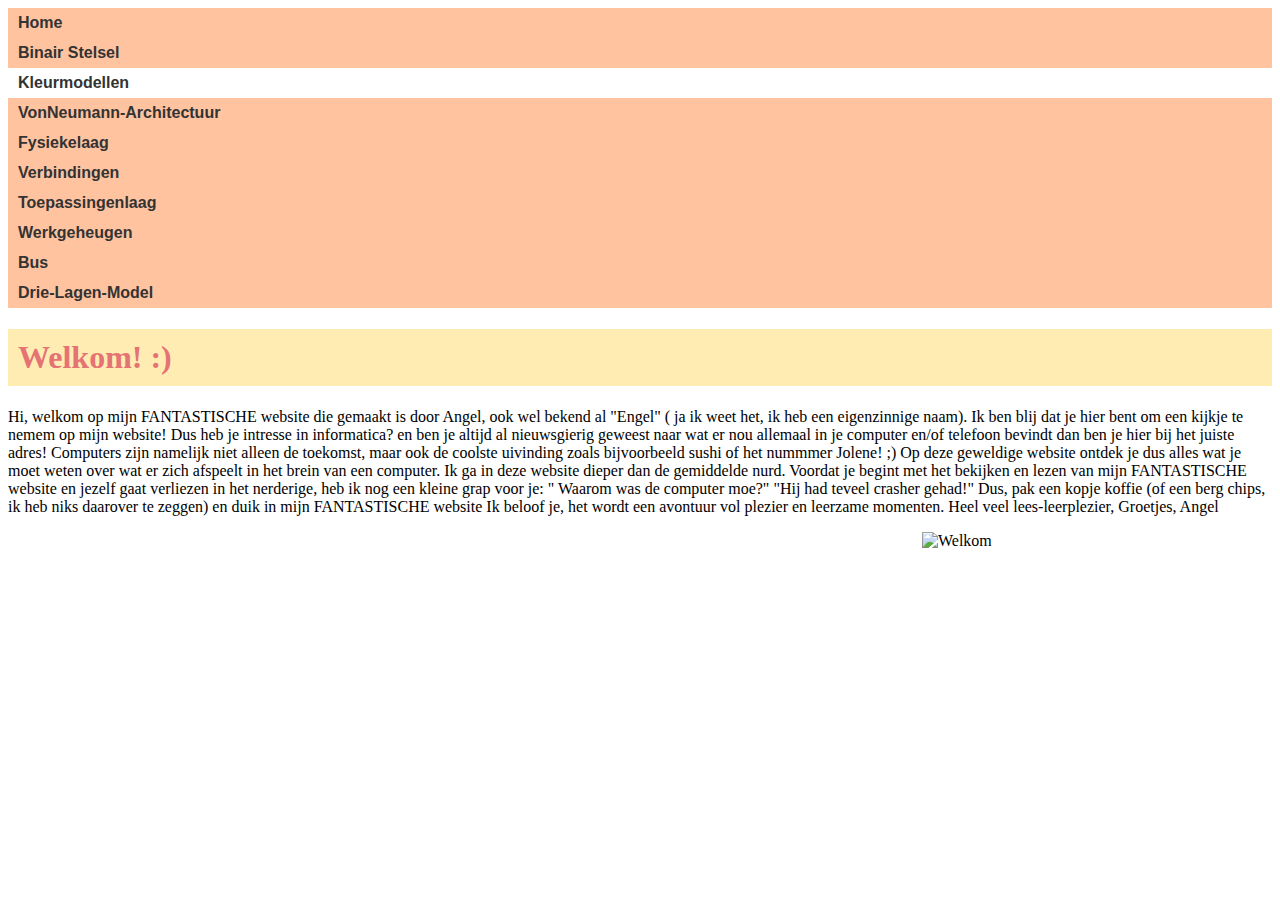
==== index.html @ fce58bf2 "vvv" ====
<!DOCTYPE html>
<html lang="en">
<head>
    <meta charset="UTF-8">
    <meta http-equiv="X-UA-Compatible" content="IE=edge">
    <meta name="viewport" content="width=device-width, initial-scale=1.0">
    <title>INFORMATICA</title>
    <link rel="stylesheet" href="style.css">
</head>
<body>
    <header>
        <nav>
            <ul class="top-level-menu">
                <li><a href="index.html">Home</a></li>
                <li><a href="binairstelsel.html">Binair Stelsel</a></li
                <li><a href="kleurmodellen.html">Kleurmodellen</a></li>
                <li><a href="john.html">VonNeumann-Architectuur</a></li>
                <li><a href="fysiekelaag.html">Fysiekelaag</a></li>
                <li><a href="verbindingen.html">Verbindingen</a></li>
                <li><a href="toepassingenlaag.html">Toepassingenlaag</a></li>
                <li><a href="werkgeheugen.html">Werkgeheugen</a></li>
                <li><a href="bus">Bus</a></li>
      

                <li>
                    <a href="drielagenmodel.html">Drie-Lagen-Model</a>
                    <ul class="second-level-menu">
                        <li><a href="fysiekelaag.html">Fysieke-Laag</a></li>
                        <li><a href="logischelaag.html">Logische-Laag</a></li>
                        <li><a href="toepassingslaag.html">Toepassingen-Laag</a></li>
                    </ul>
                </body> 
        <h1 class="kopje">Welkom! :) </h1>

  <p>Hi, welkom op mijn FANTASTISCHE website die gemaakt is door Angel, ook wel bekend al "Engel" ( ja ik weet het, ik heb een eigenzinnige naam).
Ik ben blij dat je hier bent om een kijkje te nemem op mijn website!

Dus heb je intresse in informatica? en ben je altijd al nieuwsgierig geweest naar wat er nou allemaal in je computer
en/of telefoon bevindt dan ben je hier bij het juiste adres!
Computers zijn namelijk niet alleen de toekomst, maar ook de coolste uivinding zoals bijvoorbeeld sushi of het nummmer
Jolene! ;)

Op deze geweldige website ontdek je dus alles wat je moet weten over wat er zich afspeelt in het brein van een computer.

Ik ga in deze website dieper dan de gemiddelde nurd.

Voordat je begint met het bekijken en lezen van mijn FANTASTISCHE website en jezelf gaat verliezen in het nerderige, heb
ik nog een kleine grap voor je:

" Waarom was de computer moe?" "Hij had teveel crasher gehad!"

Dus, pak een kopje koffie (of een berg chips, ik heb niks daarover te zeggen) en duik in mijn FANTASTISCHE website

Ik beloof je, het wordt een avontuur vol plezier en leerzame momenten.

Heel veel lees-leerplezier, Groetjes, Angel  </p>
        <img id="img" src="welcome2.gif" alt="Welkom">

      </body>
      </html>
---- style.css ----
/* Third Level Menu */
.third-level-menu {
  position: absolute;
  top: 0;
  right: -150px;
  width: 150px;
  list-style: none;
  padding: 0;
  margin: 0;
  display: none;
}

.third-level-menu > li {
  height: 30px;
  background: #FFD6D6; /* Pastel Pink */
}

.third-level-menu > li:hover {
  background: #FFB3B3; /* Lighter Pink on Hover */
}

/* Second Level Menu */
.second-level-menu {
  position: absolute;
  top: 30px;
  left: 0;
  width: 150px;
  list-style: none;
  padding: 0;
  margin: 0;
  display: none;
}

.second-level-menu > li {
  position: relative;
  height: 30px;
  background: #FFB3E6; /* Pastel Purple */
}

.second-level-menu > li:hover {
  background: #FF99D9; /* Lighter Purple on Hover */
}

/* Top Level Menu */
.top-level-menu {
  list-style: none;
  padding: 0;
  margin: 0;
}

.top-level-menu > li {
  position: relative;
  float: left;
  height: 30px;
  width: 100%;
  background: #FFC3A0; /* Pastel Orange */
}

.top-level-menu > li:hover {
  background: #FFA080; /* Lighter Orange on Hover */
}

/* Menu Link Styles */
.top-level-menu a {
  font: bold 16px 'Arial', sans-serif; /* Larger and sans-serif font */
  color: #333333; /* Darker text color */
  text-decoration: none;
  padding: 0 0 0 10px;
  display: block;
  line-height: 30px;
}

.top-level-menu a:hover {
  color: #FF6B6B; /* Pink on Hover */
}

/* Image Styles */
img {
  width: 350px;
  height: 200px;
  float: right;
  margin-left: 20px;
}

/* Header Styles */
.kopje {
  font-family: 'Pacifico', cursive; /* A cute, handwritten font */
  background-color: #FFECB3; /* Pastel Yellow */
  color: #E57373; /* Lighter Red Text */
  padding: 10px;
}
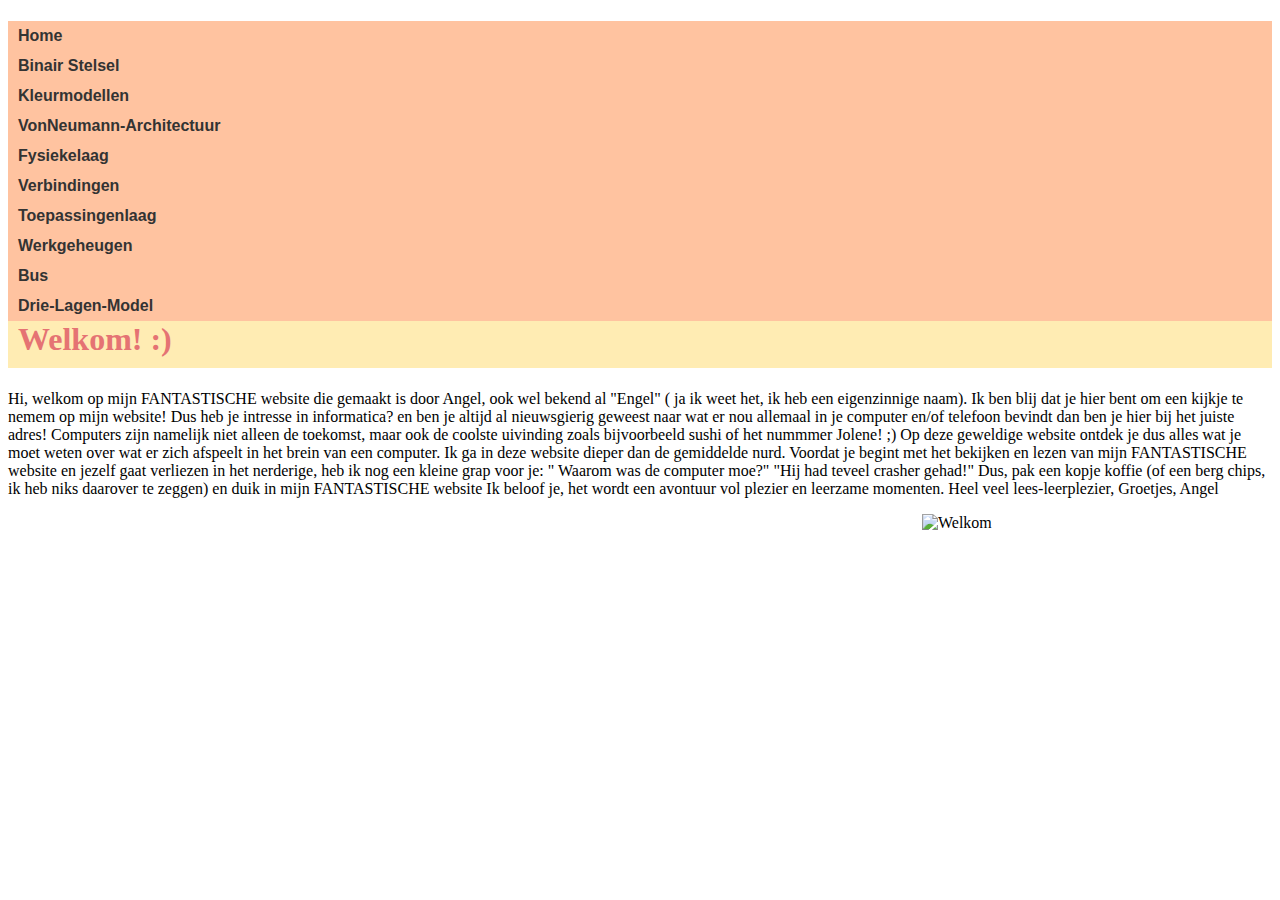
==== commit 27b41bcb: "ggg" ====
--- a/index.html
+++ b/index.html
@@ -12,14 +12,14 @@
         <nav>
             <ul class="top-level-menu">
                 <li><a href="index.html">Home</a></li>
-                <li><a href="binairstelsel.html">Binair Stelsel</a></li
+                <li><a href="binairstelsel.html">Binair Stelsel</a></li>
                 <li><a href="kleurmodellen.html">Kleurmodellen</a></li>
                 <li><a href="john.html">VonNeumann-Architectuur</a></li>
                 <li><a href="fysiekelaag.html">Fysiekelaag</a></li>
                 <li><a href="verbindingen.html">Verbindingen</a></li>
                 <li><a href="toepassingenlaag.html">Toepassingenlaag</a></li>
                 <li><a href="werkgeheugen.html">Werkgeheugen</a></li>
-                <li><a href="bus">Bus</a></li>
+                <li><a href="bus.html">Bus</a></li>
       
 
                 <li>
@@ -29,7 +29,11 @@
                         <li><a href="logischelaag.html">Logische-Laag</a></li>
                         <li><a href="toepassingslaag.html">Toepassingen-Laag</a></li>
                     </ul>
-                </body> 
+                    </li>
+                    </ul>
+                </header>
+            </nav>
+              
         <h1 class="kopje">Welkom! :) </h1>
 
   <p>Hi, welkom op mijn FANTASTISCHE website die gemaakt is door Angel, ook wel bekend al "Engel" ( ja ik weet het, ik heb een eigenzinnige naam).
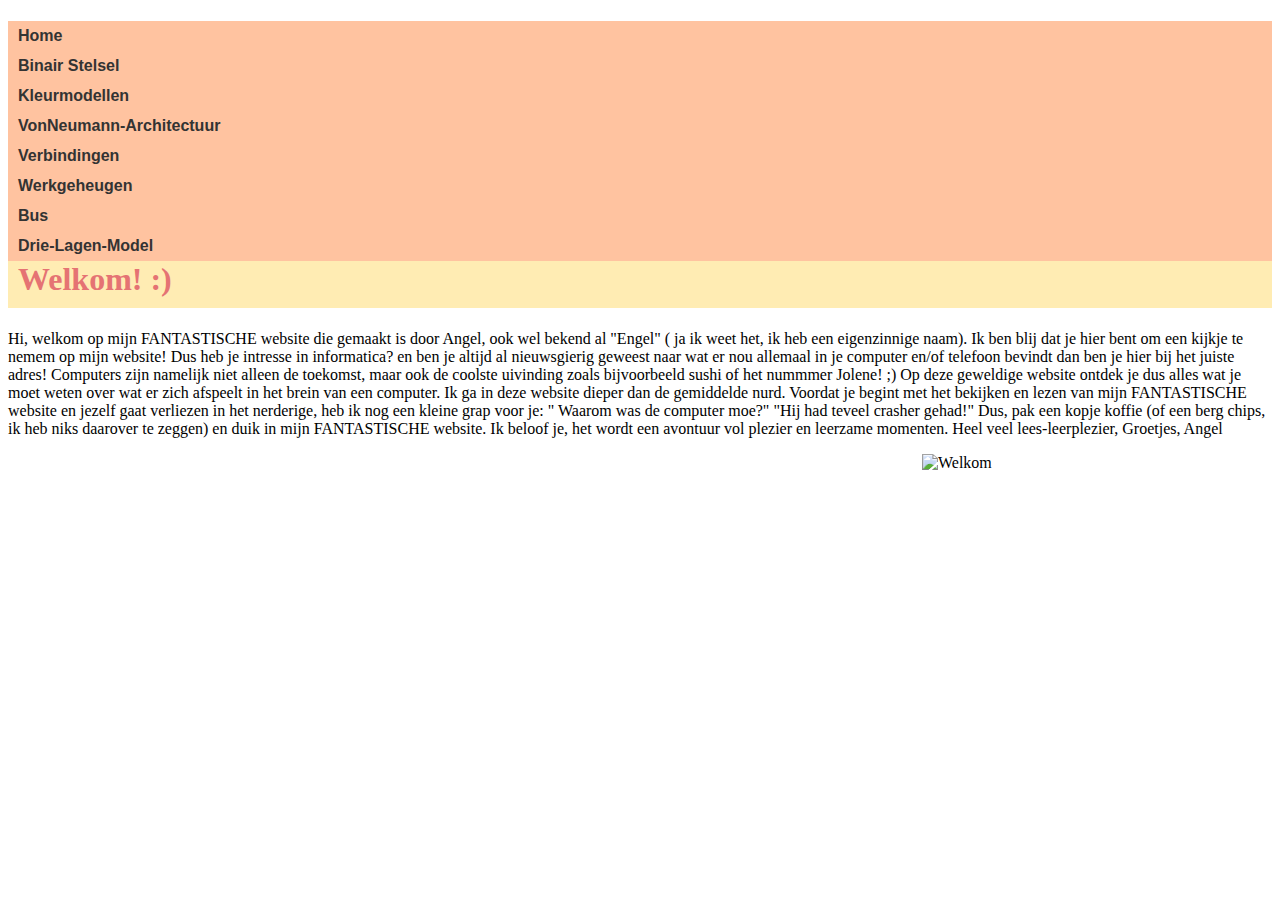
==== commit 93b64ad7: "c" ====
--- a/index.html
+++ b/index.html
@@ -15,9 +15,7 @@
                 <li><a href="binairstelsel.html">Binair Stelsel</a></li>
                 <li><a href="kleurmodellen.html">Kleurmodellen</a></li>
                 <li><a href="john.html">VonNeumann-Architectuur</a></li>
-                <li><a href="fysiekelaag.html">Fysiekelaag</a></li>
                 <li><a href="verbindingen.html">Verbindingen</a></li>
-                <li><a href="toepassingenlaag.html">Toepassingenlaag</a></li>
                 <li><a href="werkgeheugen.html">Werkgeheugen</a></li>
                 <li><a href="bus.html">Bus</a></li>
       
@@ -27,7 +25,7 @@
                     <ul class="second-level-menu">
                         <li><a href="fysiekelaag.html">Fysieke-Laag</a></li>
                         <li><a href="logischelaag.html">Logische-Laag</a></li>
-                        <li><a href="toepassingslaag.html">Toepassingen-Laag</a></li>
+                        <li><a href="toepassingenlaag.html">Toepassingen-Laag</a></li>
                     </ul>
                     </li>
                     </ul>
@@ -53,7 +51,7 @@
 
 " Waarom was de computer moe?" "Hij had teveel crasher gehad!"
 
-Dus, pak een kopje koffie (of een berg chips, ik heb niks daarover te zeggen) en duik in mijn FANTASTISCHE website
+Dus, pak een kopje koffie (of een berg chips, ik heb niks daarover te zeggen) en duik in mijn FANTASTISCHE website.
 
 Ik beloof je, het wordt een avontuur vol plezier en leerzame momenten.
 
--- a/style.css
+++ b/style.css
@@ -60,6 +60,10 @@
   background: #FFA080; /* Lighter Orange on Hover */
 }
 
+.top-level-menu:hover .second-level-menu {
+  display: block;
+}
+
 /* Menu Link Styles */
 .top-level-menu a {
   font: bold 16px 'Arial', sans-serif; /* Larger and sans-serif font */
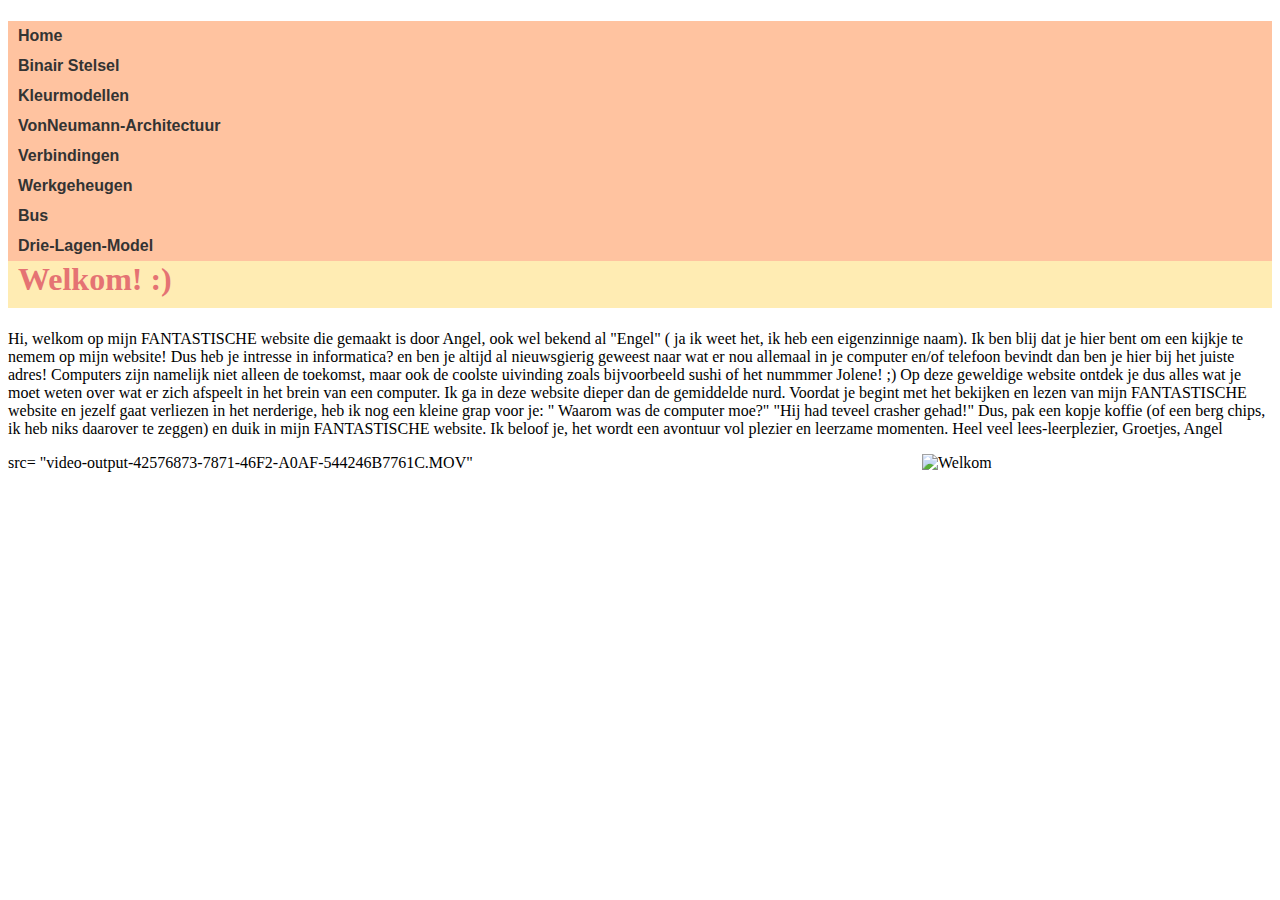
==== commit d625af91: "x" ====
--- a/index.html
+++ b/index.html
@@ -58,6 +58,7 @@
 Heel veel lees-leerplezier, Groetjes, Angel  </p>
         <img id="img" src="welcome2.gif" alt="Welkom">
 
+        src= "video-output-42576873-7871-46F2-A0AF-544246B7761C.MOV"
       </body>
       </html>
       
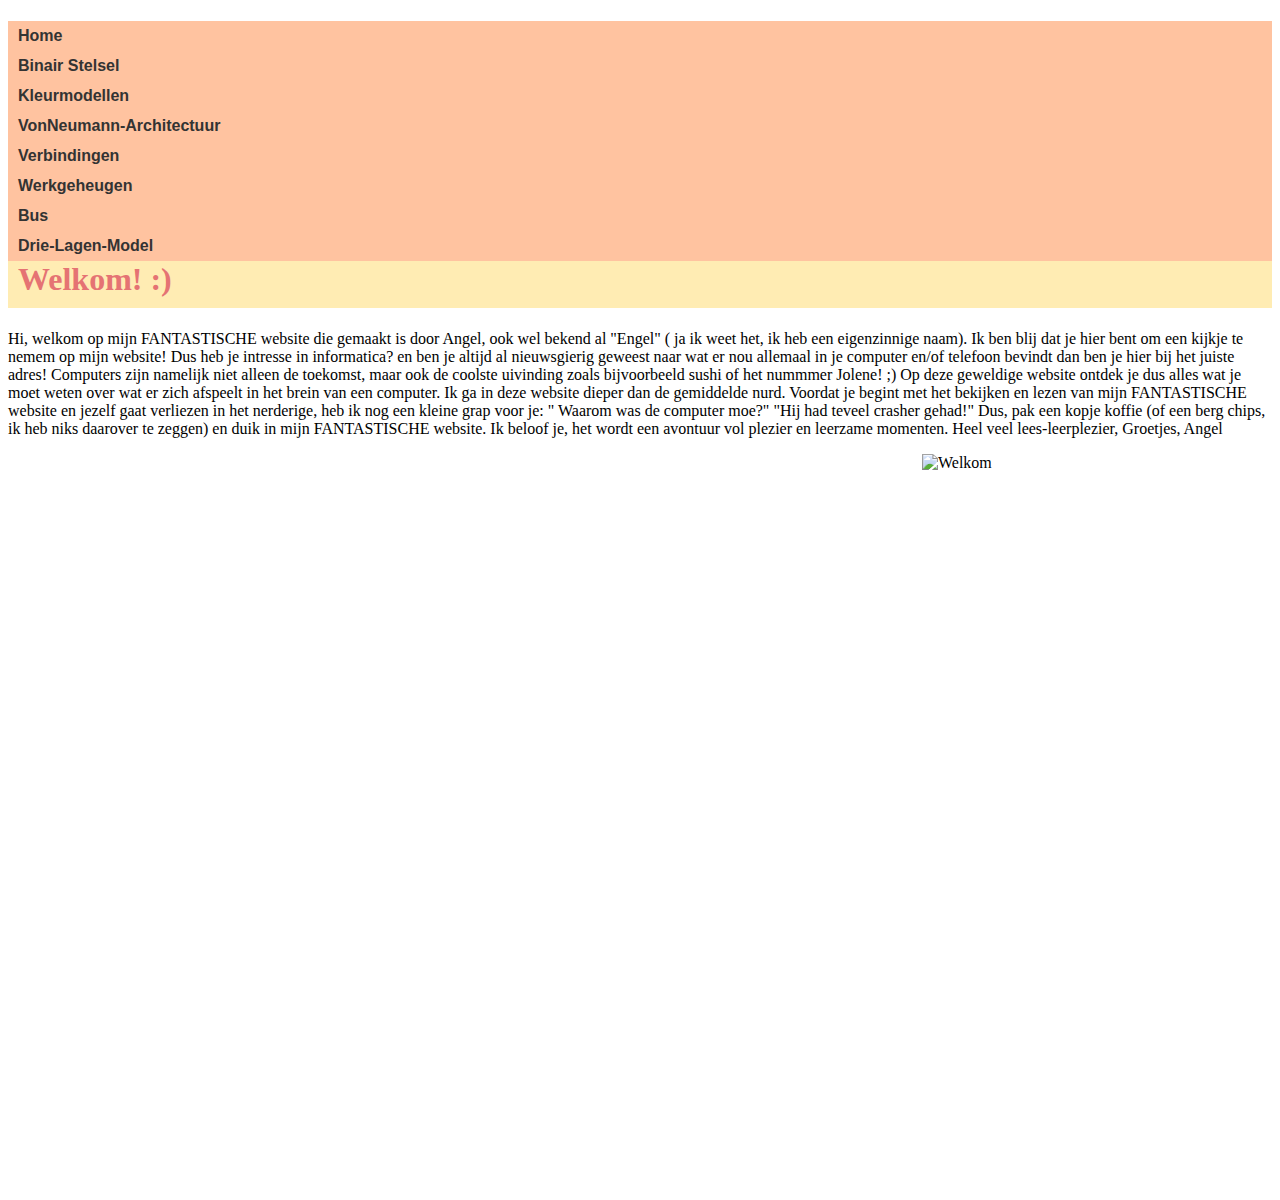
==== commit 06916f87: "vvv" ====
--- a/index.html
+++ b/index.html
@@ -57,8 +57,7 @@
 
 Heel veel lees-leerplezier, Groetjes, Angel  </p>
         <img id="img" src="welcome2.gif" alt="Welkom">
-
-        src= "video-output-42576873-7871-46F2-A0AF-544246B7761C.MOV"
+        <iframe width="950" height="534" src="https://www.youtube.com/embed/TkBr7KTD4k4" title="Uitleg website Angel" frameborder="0" allow="accelerometer; autoplay; clipboard-write; encrypted-media; gyroscope; picture-in-picture; web-share" allowfullscreen></iframe>
       </body>
       </html>
       
